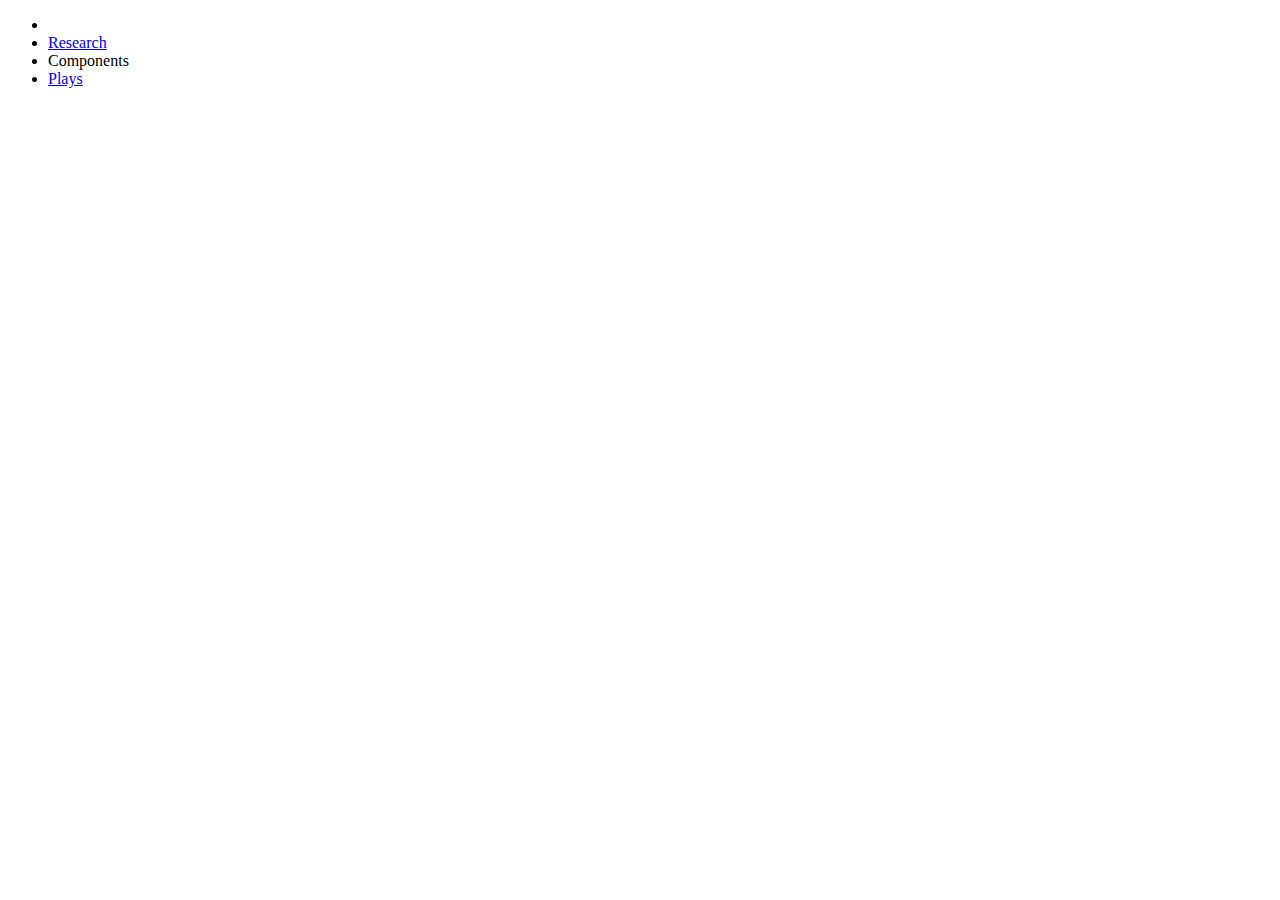
==== components.html @ 6bd9ebf9 "added pages" ====
<!DOCTYPE html>
<html lang="en">
  <head>
    <meta charset="utf-8">
    <meta http-equiv="X-UA-Compatible" content="IE=edge">
    <meta name="viewport" content="width=device-width, initial-scale=1">
    <!-- The above 3 meta tags *must* come first in the head; any other head content must come *after* these tags -->
    <title>TC Design System</title>

    <!-- Bootstrap -->
    <link href="css/bootstrap.min.css" rel="stylesheet">
	<link href="css/overrides.css" rel="stylesheet">

    <!-- HTML5 shim and Respond.js for IE8 support of HTML5 elements and media queries -->
    <!-- WARNING: Respond.js doesn't work if you view the page via file:// -->
    <!--[if lt IE 9]>
      <script src="https://oss.maxcdn.com/html5shiv/3.7.2/html5shiv.min.js"></script>
      <script src="https://oss.maxcdn.com/respond/1.4.2/respond.min.js"></script>
    <![endif]-->
  </head>

  <body>
	<div>
     	<ul class="nav nav-tabs navbar-static-top">
			<li role="presentation"><a href="/thehub.html"The HUB</a></li>
		 	<li role="presentation"><a href="/Research.html">Research</a></li>
			<li role="presentation" class="sitename"> Components</li>
			<li role="presentation"><a href="/Plays.html">Plays</a></li>
		</ul>
	</div>







    <!-- jQuery (necessary for Bootstrap's JavaScript plugins) -->
    <script src="https://ajax.googleapis.com/ajax/libs/jquery/1.11.3/jquery.min.js"></script>
    <!-- Include all compiled plugins (below), or include individual files as needed -->
    <script src="js/bootstrap.min.js"></script>
  </body>
</html>
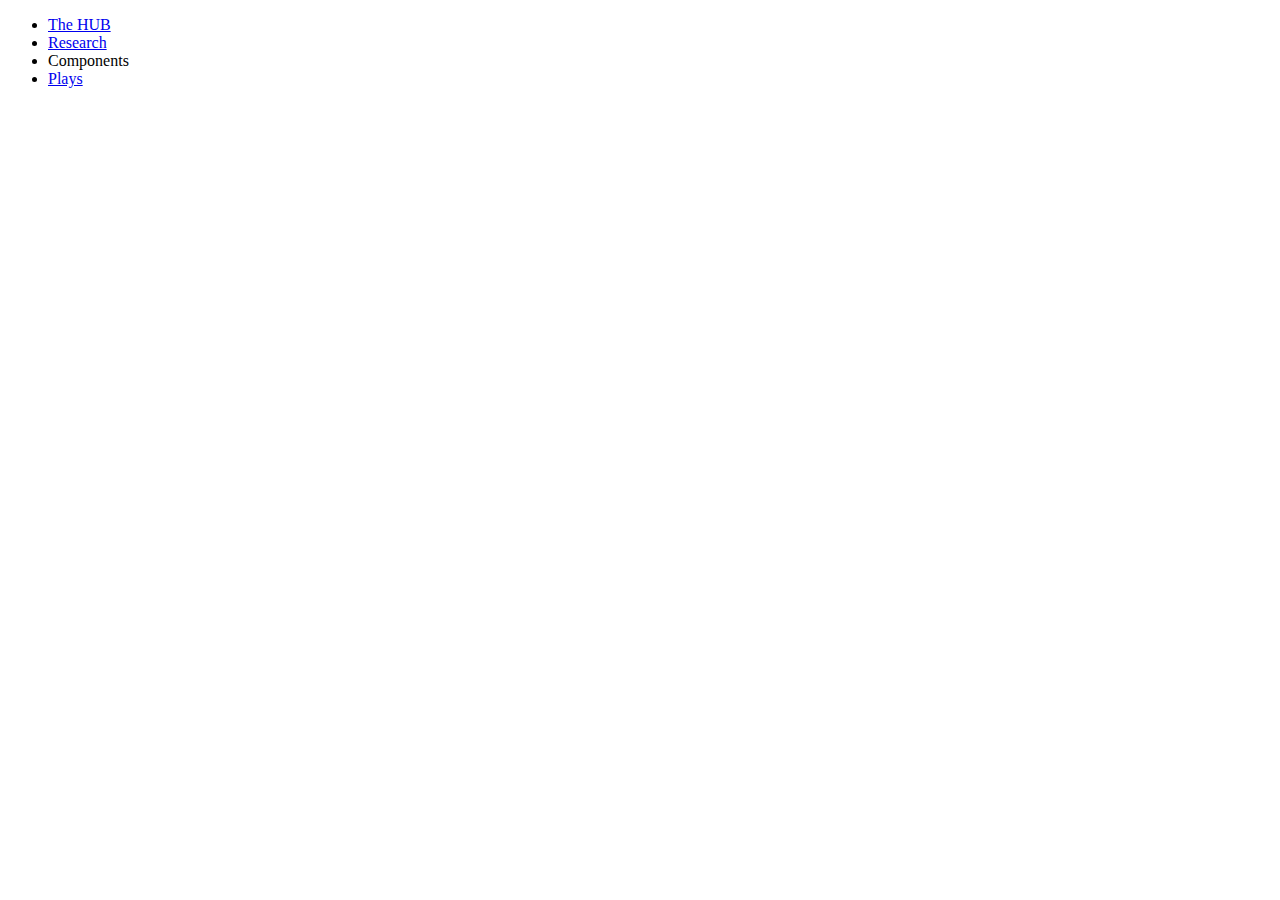
==== commit 10d381de: "More additions" ====
--- a/components.html
+++ b/components.html
@@ -22,7 +22,7 @@
   <body>
 	<div>
      	<ul class="nav nav-tabs navbar-static-top">
-			<li role="presentation"><a href="/thehub.html"The HUB</a></li>
+			<li role="presentation"><a href="/thehub">The HUB</a></li>
 		 	<li role="presentation"><a href="/Research.html">Research</a></li>
 			<li role="presentation" class="sitename"> Components</li>
 			<li role="presentation"><a href="/Plays.html">Plays</a></li>
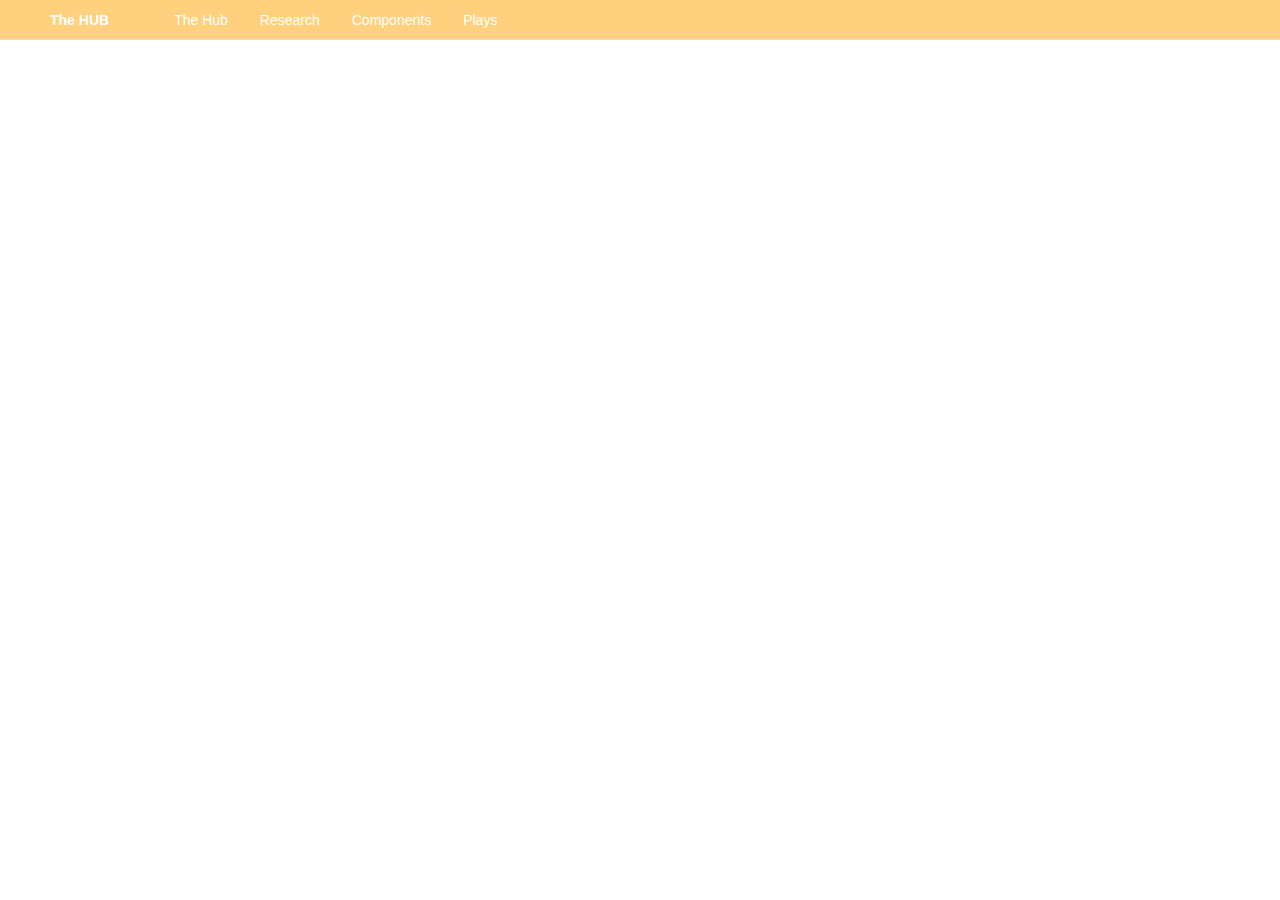
==== commit 75d5d7d7: "adding stuff" ====
--- a/components.html
+++ b/components.html
@@ -20,20 +20,15 @@
   </head>
 
   <body>
-	<div>
-     	<ul class="nav nav-tabs navbar-static-top">
-			<li role="presentation"><a href="/thehub">The HUB</a></li>
-		 	<li role="presentation"><a href="/Research.html">Research</a></li>
-			<li role="presentation" class="sitename"> Components</li>
-			<li role="presentation"><a href="/Plays.html">Plays</a></li>
-		</ul>
-	</div>
-
-
-
-
-
-
+    <div>
+       	<ul class="nav nav-tabs navbar-static-top">
+  			<li role="presentation" class="sitename">The HUB</li>
+  		 	<li role="presentation"><a href="/TCDesignSystem/thehub.html">The Hub</a></li>
+  		 	<li role="presentation"><a href="/TCDesignSystem/research.html">Research</a></li>
+  			<li role="presentation"><a href="/TCDesignSystem/components.html">Components</a></li>
+  			<li role="presentation"><a href="/TCDesignSystem/plays.html">Plays</a></li>
+  		</ul>
+  	</div>
 
     <!-- jQuery (necessary for Bootstrap's JavaScript plugins) -->
     <script src="https://ajax.googleapis.com/ajax/libs/jquery/1.11.3/jquery.min.js"></script>
--- a/css/overrides.css
+++ b/css/overrides.css
@@ -0,0 +1,37 @@
+/*Bootstrap overrides*/
+
+.nav {
+	padding-left: 50px;
+}
+
+.nav-tabs li a{
+	color: white;
+	border: none;
+}
+
+.nav-tabs li a:hover {
+	color: white;
+/*	background: rgb(255,203,5);*/
+	border: none;
+	border-bottom: 5px solid white;
+	padding-bottom: 5px;
+}
+
+.nav-tabs li a:visited {
+	background: rgb(255,208,125);
+	border-bottom: 5px solid white;
+	padding-bottom: 5px;
+
+}
+
+.nav-tabs {
+	background-color: rgb(255,208,125);
+	
+}
+
+.sitename {
+	margin-top: 10px;
+	margin-right: 50px;
+	color: white;
+	font-weight: bold;
+}
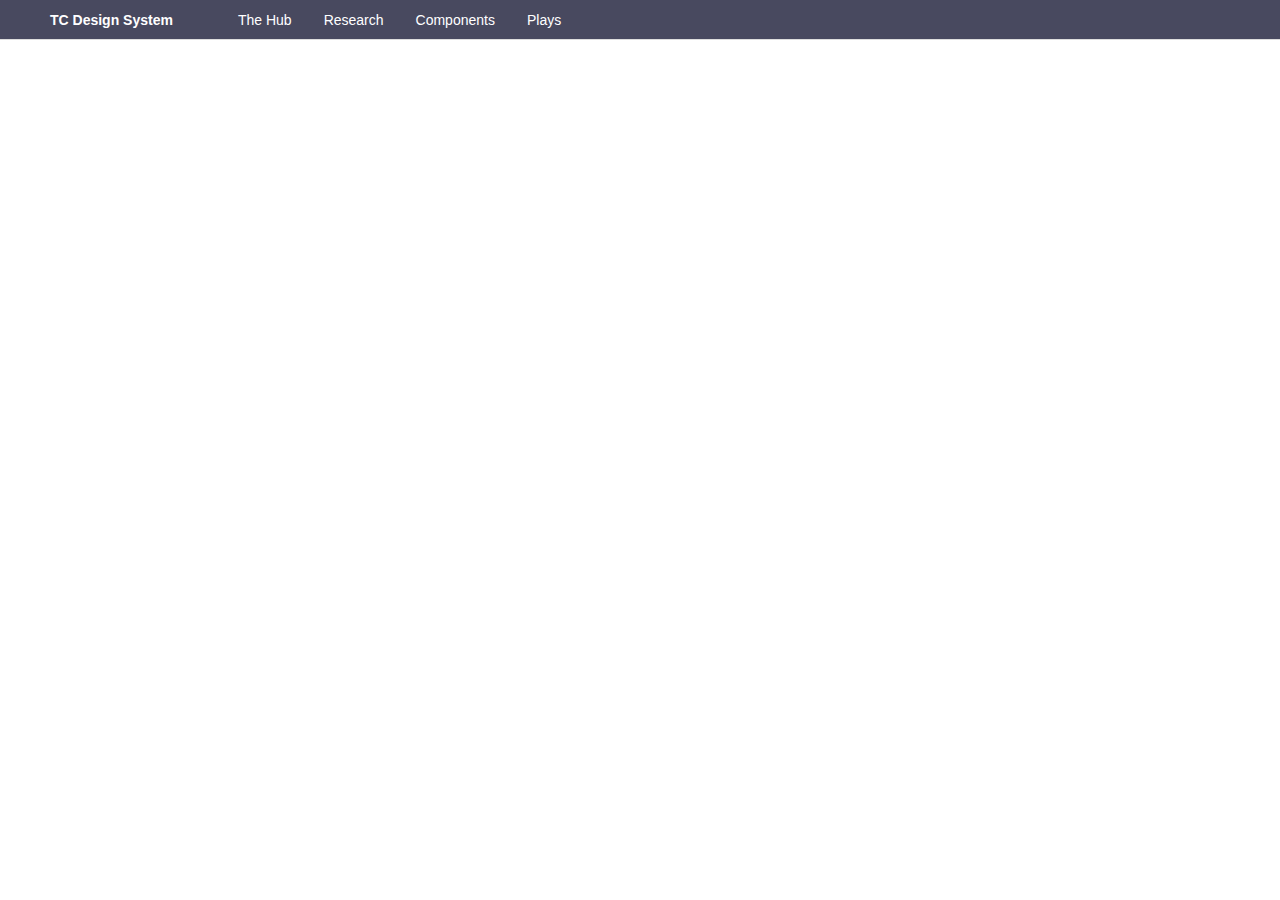
==== commit 59f1800d: "changed sitename" ====
--- a/components.html
+++ b/components.html
@@ -22,7 +22,7 @@
   <body>
     <div>
        	<ul class="nav nav-tabs navbar-static-top">
-  			<li role="presentation" class="sitename">The HUB</li>
+  			<li role="presentation" class="sitename">TC Design System</li>
   		 	<li role="presentation"><a href="/TCDesignSystem/thehub.html">The Hub</a></li>
   		 	<li role="presentation"><a href="/TCDesignSystem/research.html">Research</a></li>
   			<li role="presentation"><a href="/TCDesignSystem/components.html">Components</a></li>
--- a/css/overrides.css
+++ b/css/overrides.css
@@ -18,15 +18,15 @@
 }
 
 .nav-tabs li a:visited {
-	background: rgb(255,208,125);
+	background: rgb(72,73,95);
 	border-bottom: 5px solid white;
 	padding-bottom: 5px;
 
 }
 
 .nav-tabs {
-	background-color: rgb(255,208,125);
-	
+	background-color: rgb(72,73,95);
+
 }
 
 .sitename {
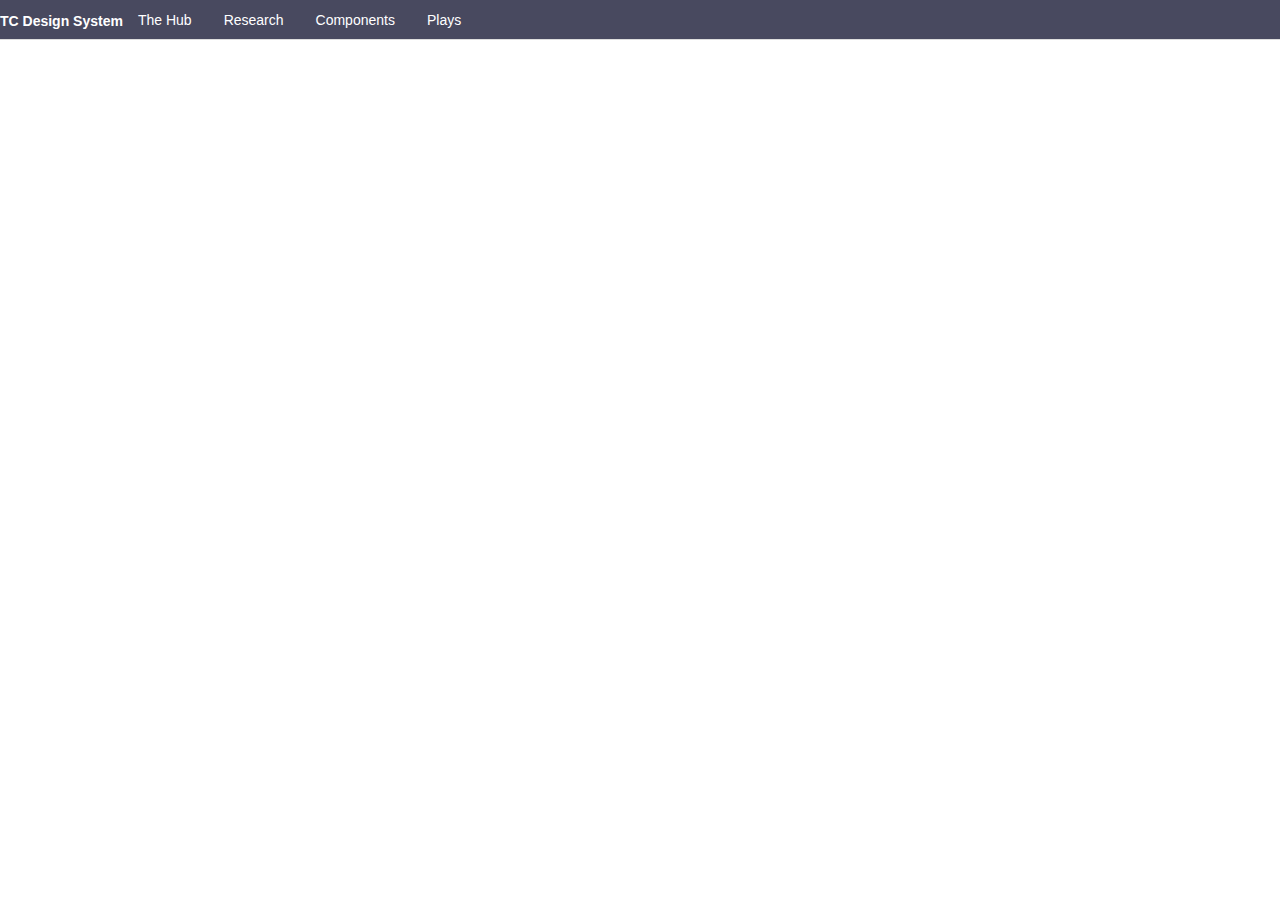
==== commit 7a2b1f2c: "nav fixes" ====
--- a/components.html
+++ b/components.html
@@ -9,7 +9,9 @@
 
     <!-- Bootstrap -->
     <link href="css/bootstrap.min.css" rel="stylesheet">
-	<link href="css/overrides.css" rel="stylesheet">
+	  <link href="css/overrides.css" rel="stylesheet">
+
+    <link href="https://fonts.googleapis.com/css?family=Roboto+Slab:400,700" rel="stylesheet">
 
     <!-- HTML5 shim and Respond.js for IE8 support of HTML5 elements and media queries -->
     <!-- WARNING: Respond.js doesn't work if you view the page via file:// -->
@@ -20,8 +22,8 @@
   </head>
 
   <body>
-    <div>
-       	<ul class="nav nav-tabs navbar-static-top">
+    <div class="barcontainer">
+       	<ul class="nav nav-tabs navbar-static-top navoverride">
   			<li role="presentation" class="sitename">TC Design System</li>
   		 	<li role="presentation"><a href="/TCDesignSystem/thehub.html">The Hub</a></li>
   		 	<li role="presentation"><a href="/TCDesignSystem/research.html">Research</a></li>
--- a/css/overrides.css
+++ b/css/overrides.css
@@ -1,7 +1,21 @@
 /*Bootstrap overrides*/
+font-family: 'Roboto Slab', serif;
+
+.barcontainer{
+	text-align: center;
+	font-size: 20px;
+}
+
+.navoverride {
+	min-width: 520px;
+	margin: 0 auto;
+	list-style-type: none;
+	padding: 0;
+	line-height: 23px;
+}
 
 .nav {
-	padding-left: 50px;
+	/*padding-left: 50px;*/
 }
 
 .nav-tabs li a{
@@ -31,7 +45,7 @@
 
 .sitename {
 	margin-top: 10px;
-	margin-right: 50px;
+	/*margin-right: 50px;*/
 	color: white;
 	font-weight: bold;
 }
